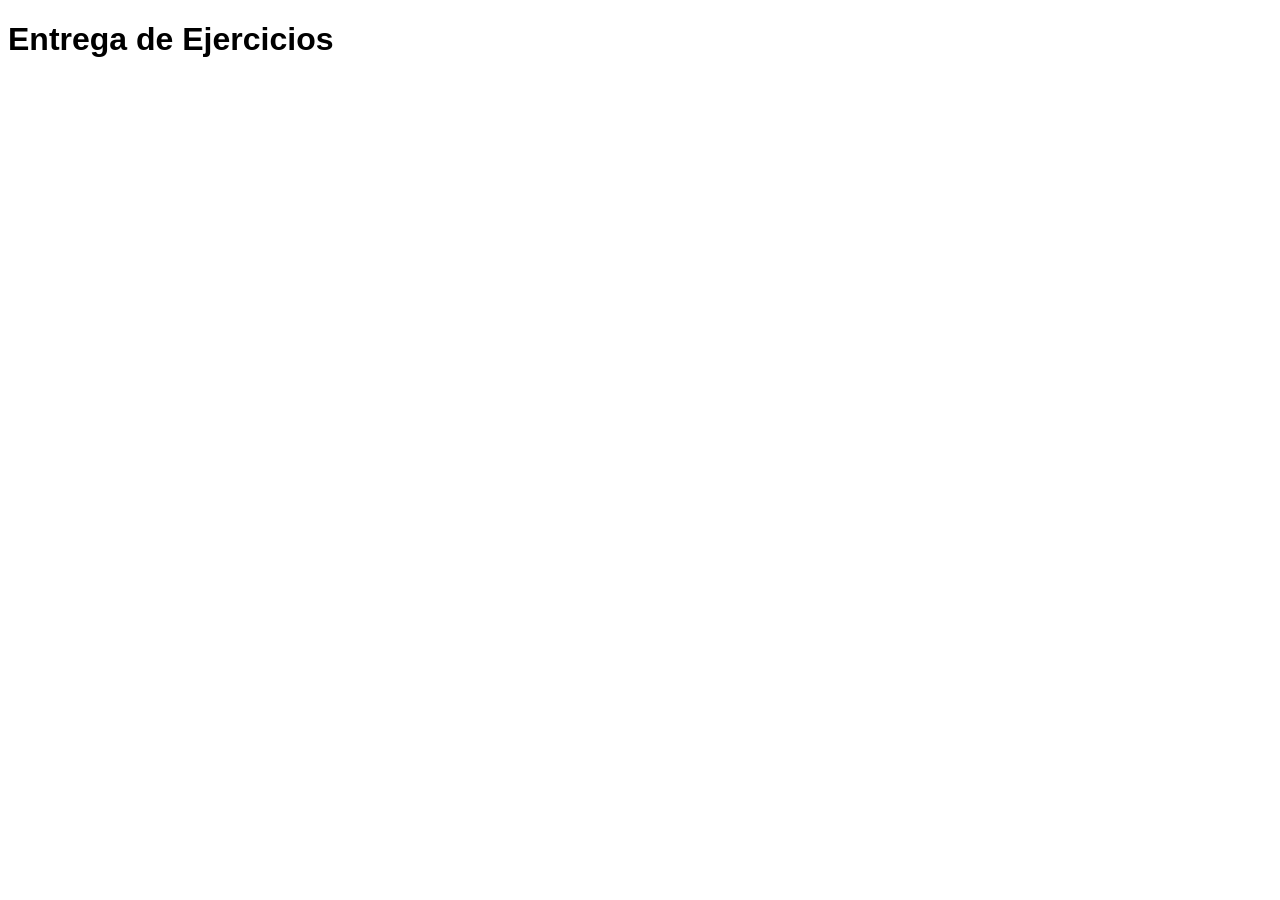
==== index.html @ 24242c95 "Publicar" ====
<!doctype html>
<html lang="es">
  <head>
    <meta charset="UTF-8" />
    <link rel="icon" type="image/svg+xml" href="/favicon.svg" />
    <meta name="viewport" content="width=device-width, initial-scale=1.0" />
    <title>Entrega de Ejercicios (React-JS)</title>
    <script type="module" crossorigin src="/assets/index-CQwNgSKW.js"></script>
    <link rel="stylesheet" crossorigin href="/assets/index-CkwyVXeE.css">
  </head>

  <body>
    <h1>Entrega de Ejercicios</h1>
    <div id="root"></div>

  </body>
</html>
---- assets/index-CkwyVXeE.css ----
body{font-family:Arial,Helvetica,sans-serif}button{color:#231464;text-align:center;cursor:pointer;border:2px solid #000;border-radius:15px;margin:4px 2px;padding:15px 32px;font-size:16px;font-weight:700}
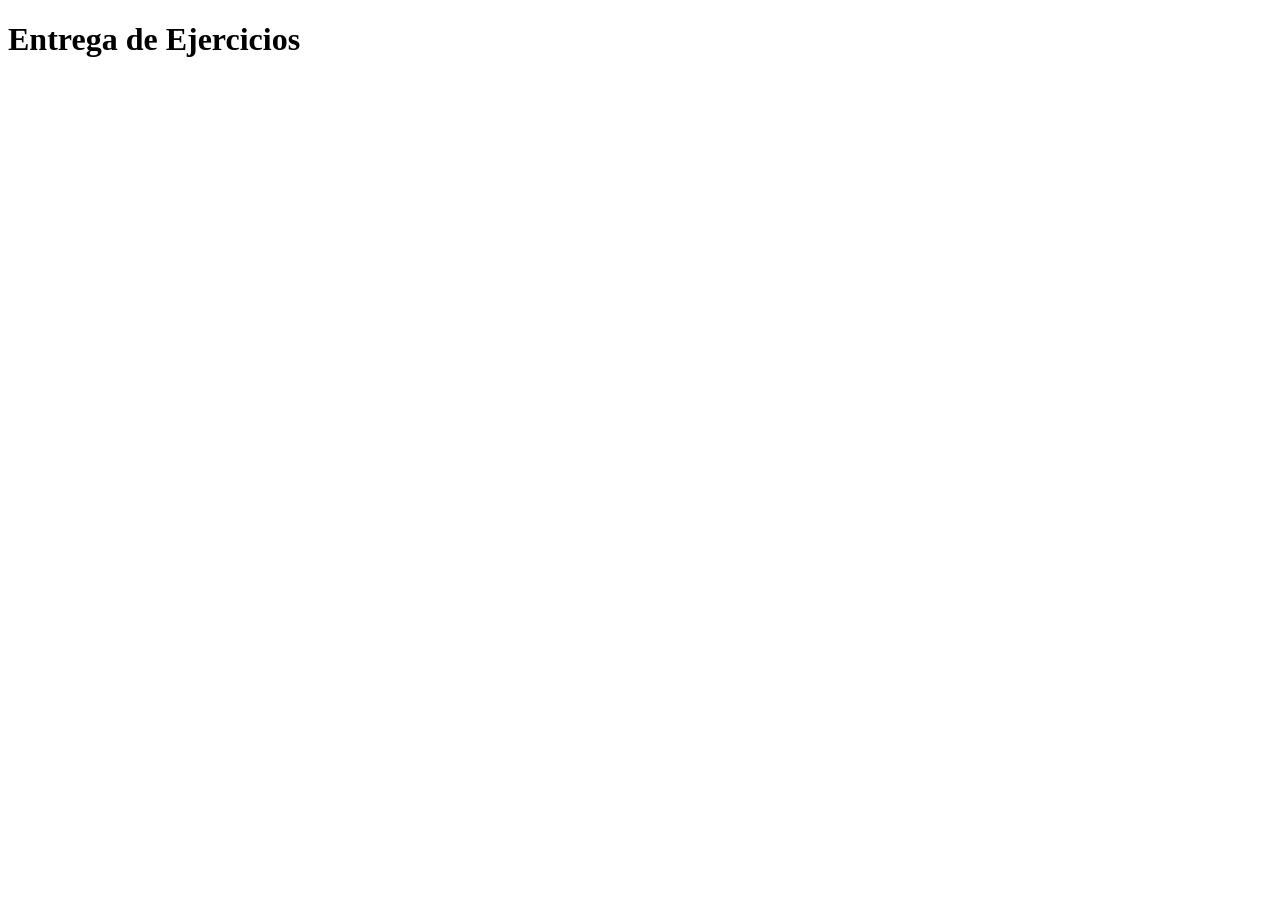
==== commit ba89f750: "Cambios 2" ====
--- a/index.html
+++ b/index.html
@@ -2,11 +2,11 @@
 <html lang="es">
   <head>
     <meta charset="UTF-8" />
-    <link rel="icon" type="image/svg+xml" href="/favicon.svg" />
+    <link rel="icon" type="image/svg+xml" href="/RJS-Entrega-Ejercicios-1/assets/favicon-HV1kWBx1.svg" />
     <meta name="viewport" content="width=device-width, initial-scale=1.0" />
     <title>Entrega de Ejercicios (React-JS)</title>
-    <script type="module" crossorigin src="/assets/index-CQwNgSKW.js"></script>
-    <link rel="stylesheet" crossorigin href="/assets/index-CkwyVXeE.css">
+    <script type="module" crossorigin src="/RJS-Entrega-Ejercicios-1/assets/index-DZOpLKiV.js"></script>
+    <link rel="stylesheet" crossorigin href="/RJS-Entrega-Ejercicios-1/assets/index-CkwyVXeE.css">
   </head>
 
   <body>
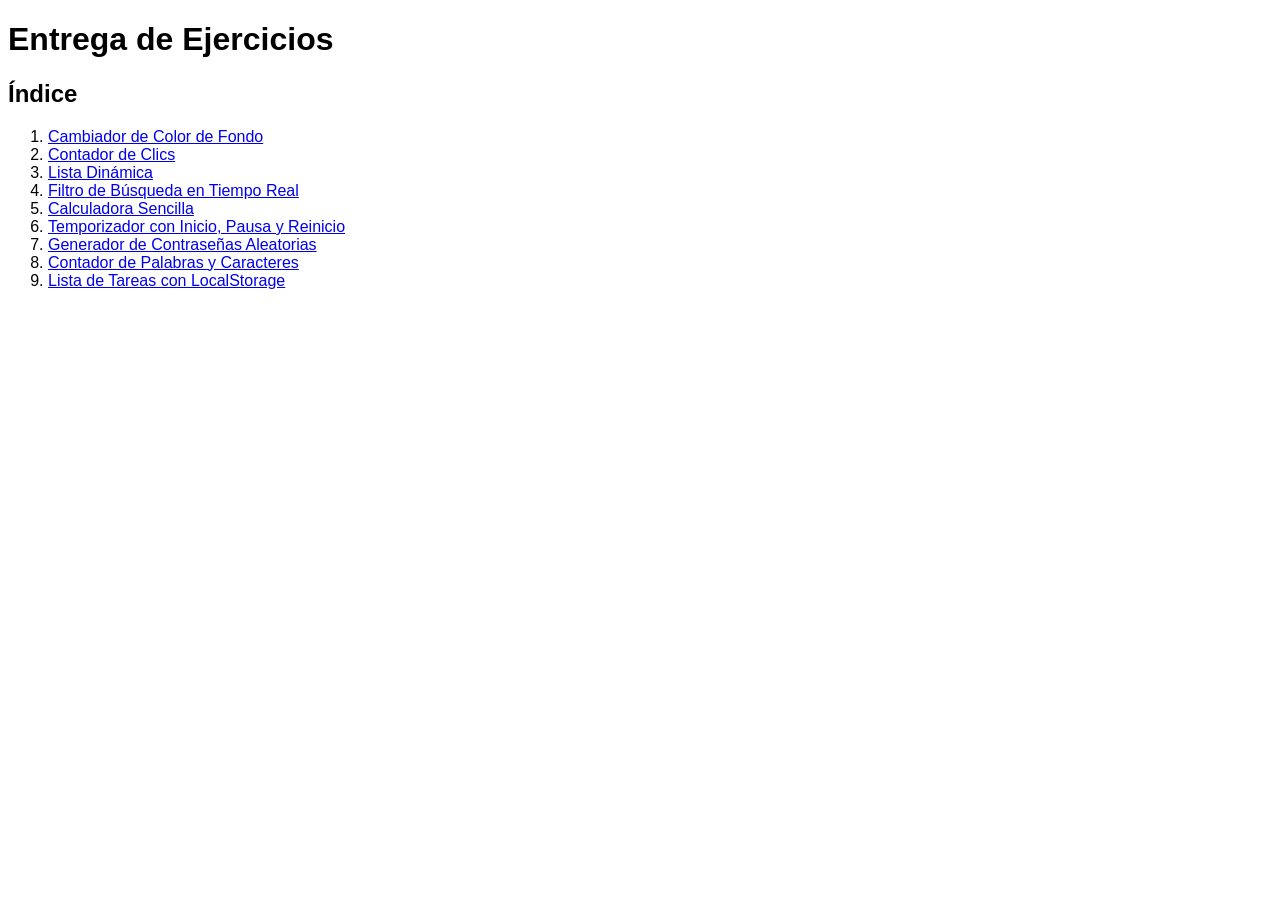
==== commit 6916b2cd: "cambio 4" ====
--- a/index.html
+++ b/index.html
@@ -2,11 +2,11 @@
 <html lang="es">
   <head>
     <meta charset="UTF-8" />
-    <link rel="icon" type="image/svg+xml" href="/RJS-Entrega-Ejercicios-1/assets/favicon-HV1kWBx1.svg" />
+    <link rel="icon" type="image/svg+xml" href="./assets/favicon-HV1kWBx1.svg" />
     <meta name="viewport" content="width=device-width, initial-scale=1.0" />
     <title>Entrega de Ejercicios (React-JS)</title>
-    <script type="module" crossorigin src="/RJS-Entrega-Ejercicios-1/assets/index-DZOpLKiV.js"></script>
-    <link rel="stylesheet" crossorigin href="/RJS-Entrega-Ejercicios-1/assets/index-CkwyVXeE.css">
+    <script type="module" crossorigin src="./assets/index-BkZ2gyAr.js"></script>
+    <link rel="stylesheet" crossorigin href="./assets/index-CkwyVXeE.css">
   </head>
 
   <body>
--- a/assets/index-CkwyVXeE.css
+++ b/assets/index-CkwyVXeE.css
@@ -0,0 +1 @@
+body{font-family:Arial,Helvetica,sans-serif}button{color:#231464;text-align:center;cursor:pointer;border:2px solid #000;border-radius:15px;margin:4px 2px;padding:15px 32px;font-size:16px;font-weight:700}
